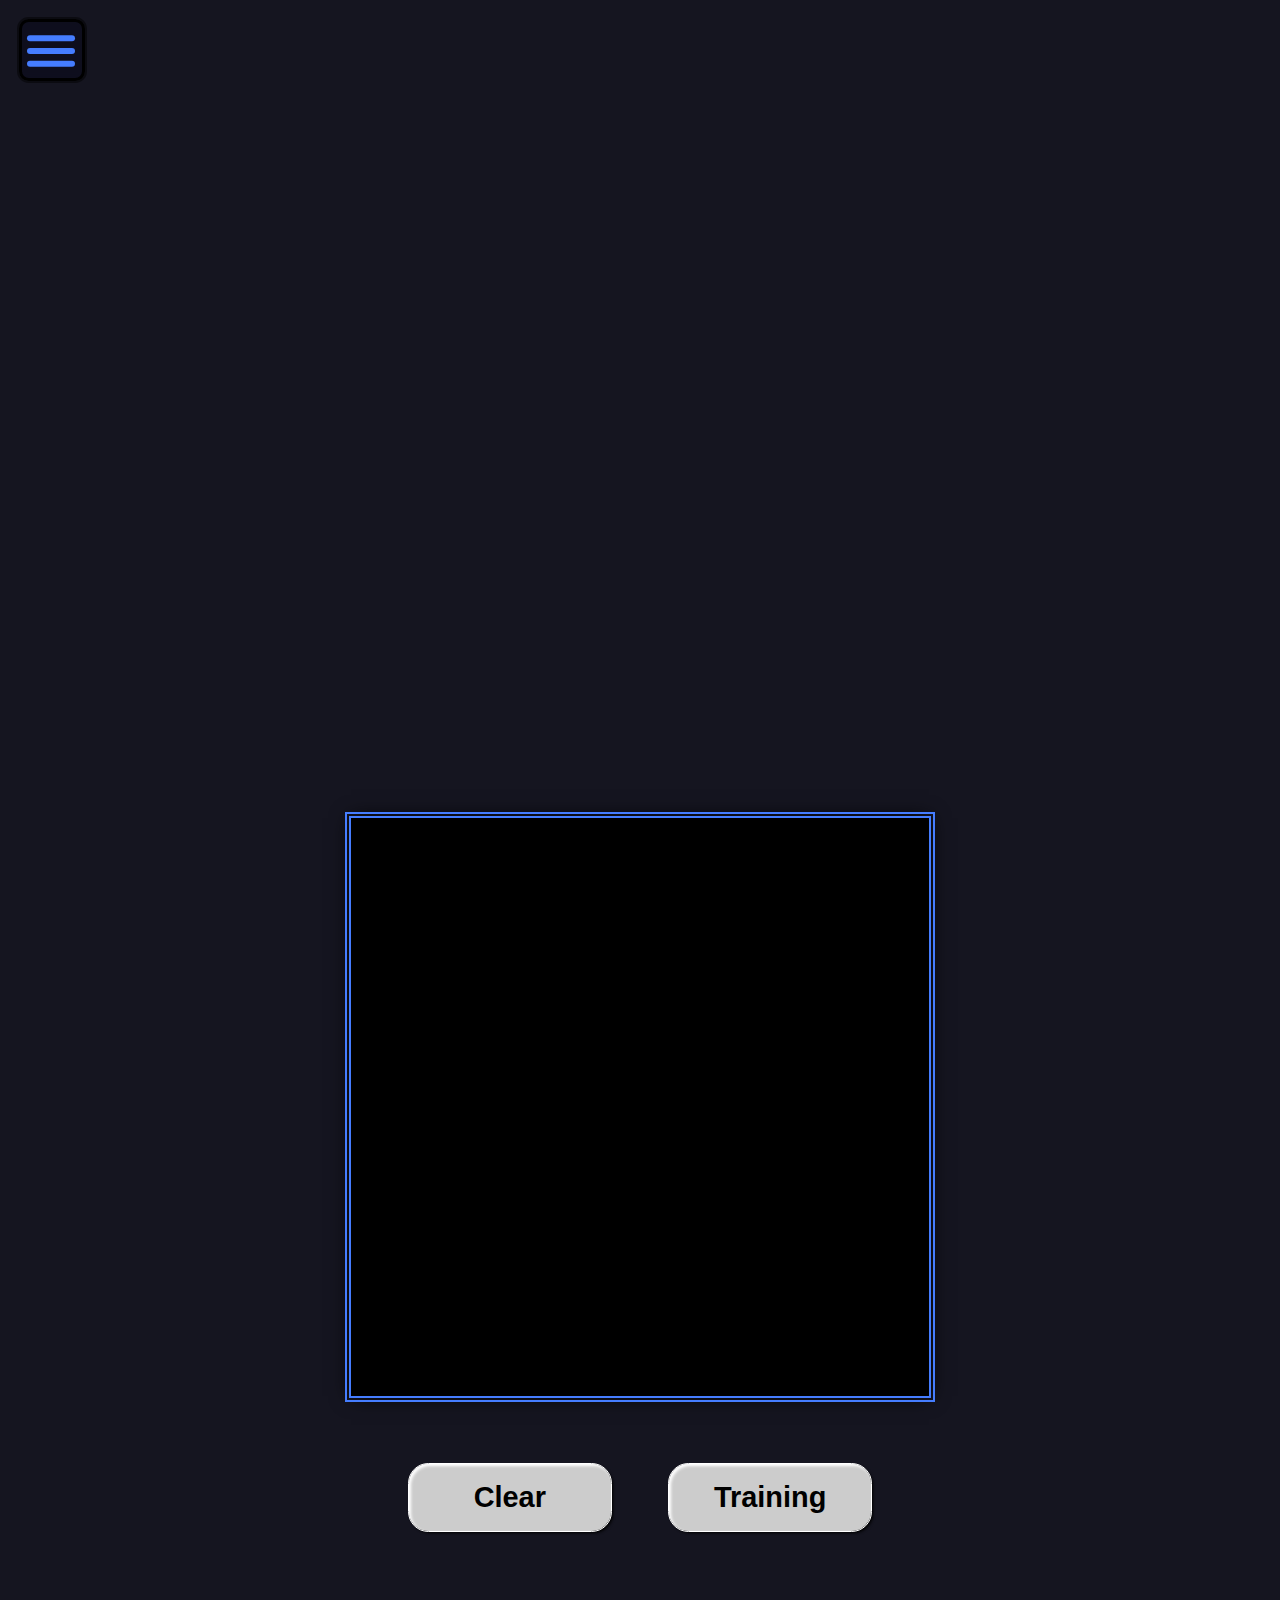
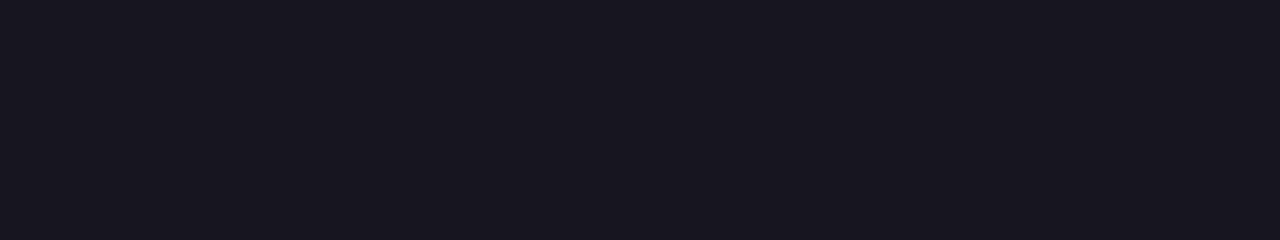
==== index.html @ 3e3ccb45 "update view" ====
<!DOCTYPE html>
<html lang="en">
  <head>
    <meta charset="UTF-8" />
    <meta http-equiv="X-UA-Compatible" content="IE=edge" />
    <meta name="viewport" content="width=device-width, initial-scale=1.0" />
    <title>Number Recognise NN</title>
    <link rel="stylesheet" href="style.css" />

    <script defer src="./js/matrix.js"></script>
    <script defer src="./js/neural_network.js"></script>
    <script defer src="./js/utils.js"></script>
    <script defer src="./js/need.js"></script>
    <script defer src="./js/nnView.js"></script>
    <script defer src="./js/main.js"></script>
    <script defer src="./js/event.js"></script>
  </head>
  <body>
    <main>
      <div id="menu-icon">
        <span></span>
        <span></span>
        <span></span>
      </div>
      <div id="options">
        <div class="title">MENU</div>
        <div class="ranges">
          <div class="row">
            <label for="speed">Learning Rate</label>
            <input type="range" value="8" id="learn-rate" max="40" min="1" />
            <span><p id="lr-show">1.00</p><b>&nbsp;lr</b></span>
          </div>
        </div>
        <div class="buttons">
          <input type="button" class="btn hover" value="SAVE" id="save" />
          <input type="button" class="btn hover" value="......" id="restore" />
          <input type="button" class="btn hover" value="RESET" id="reste" />
        </div>
      </div>
    </main>
    <div id="vidw-cvs"></div>
    <div id="cvs"></div>
    <div class="view">
      <!-- <div id="outputs">?</div> -->
      <div class="inputs">
        <button class="btn hover" id="clear">Clear</button>
        <button class="btn hover" id="training">Training</button>
      </div>
      <div id="num-btn">
        <button class="number btn hover">0</button>
        <button class="number btn hover">1</button>
        <button class="number btn hover">2</button>
        <button class="number btn hover">3</button>
        <button class="number btn hover">4</button>
        <button class="number btn hover">5</button>
        <button class="number btn hover">6</button>
        <button class="number btn hover">7</button>
        <button class="number btn hover">8</button>
        <button class="number btn hover">9</button>
      </div>
      <div id="train"><button class="btn train hover">Train</button></div>
    </div>
  </body>
</html>
---- style.css ----
* {
  margin: 0;
  padding: 0;
  box-sizing: border-box;
  user-select: none;
  touch-action: none;
  /* outline: solid 1px #ff0000; */
}
:root {
  --scale: calc((2vw + 2vh) / 2);
  --cursor: pointer;
  --view-w: calc((2vw + 2vh) * 20);
  --view-h: calc((2vw + 2vh) * 10);
}
body {
  position: relative;
  width: 100vw;
  min-height: 100vh;
  display: flex;
  flex-direction: column;
  justify-content: center;
  align-items: center;
  background: #151520;
}
#vidw-cvs {
  position: relative;
  width: calc(var(--view-w));
  height: calc(var(--view-h));
  margin: calc(var(--scale) * 2);
}
#vidw-cvs > canvas {
  position: absolute;
  width: 100%;
  height: 100%;
  cursor: var(--cursor);
}
#cvs {
  position: relative;
  width: calc(var(--scale) * 30);
  height: calc(var(--scale) * 30);
  outline: double calc(var(--scale) / 3) #457dff;
  box-shadow: 0 0 calc(var(--scale)) #000000;
  margin: calc(var(--scale) * 2) 0;
}
#cvs > canvas {
  position: absolute;
  width: 100%;
  height: 100%;
  background: #000000;
  cursor: var(--cursor);
}
main > * {
  scale: 0;
}
main > #menu-icon {
  scale: 1;
}
main {
  position: fixed;
  left: calc(var(--scale));
  top: calc(var(--scale));
  width: calc(var(--scale) * 3.4);
  height: calc(var(--scale) * 3.2);
  z-index: 10;
  background: #0a0a1d99;
  backdrop-filter: blur(3px);
  border: solid calc(var(--scale) / 6) #000000;
  outline: solid 2px #00000077;
  border-radius: calc(var(--scale) / 2);
  overflow: hidden;
  transition: width linear 0.3s, height linear 0.3s, scale ease-in-out 0.2s;
}
main.active {
  position: fixed;
  width: calc(var(--scale) * 35);
  height: calc(var(--scale) * 16);
}
main.active > * {
  scale: 1;
}
main > * {
  font-family: cursive;
  font-weight: 700;
}
main #menu-icon {
  position: absolute;
  width: calc(var(--scale) * 3);
  height: calc(var(--scale) * 3);
  display: flex;
  justify-content: center;
  align-items: center;
  cursor: var(--cursor);
  z-index: 1;
}
main #menu-icon span {
  position: absolute;
  width: calc(var(--scale) * 2.5);
  height: calc(var(--scale) / 3);
  border-radius: calc(var(--scale) / 1.5);
  background: #457dff;
  transition: ease-in-out 0.3s;
  transform: scale(1);
}
main #menu-icon span:first-child {
  transform: translateY(calc(var(--scale) / 1.5));
}
main #menu-icon span:last-child {
  transform: translateY(calc(var(--scale) / -1.5));
}

main.active #menu-icon span {
  width: calc(var(--scale) * 2.5);
  height: calc(var(--scale) / 3);
}
main.active #menu-icon span:first-child {
  transform: translateY(0) rotate(-225deg);
}
main.active #menu-icon span:nth-child(2) {
  transform: scale(0);
}
main.active #menu-icon span:last-child {
  transform: translateY(0) rotate(225deg);
}

main #options {
  position: relative;
  width: 100%;
  height: 100%;
  display: grid;
  transform: scale(0);
  padding: calc(var(--scale));
  opacity: 0;
  grid-template-rows: 3fr 3fr 4fr;
  transition: linear 0.3s;
}
main.active #options {
  transform: scale(1);
  opacity: 1;
}

#options .title {
  position: relative;
  font-size: calc(var(--scale) * 1.5);
  text-align: center;
  color: #ffffff;
}

#options .ranges {
  position: relative;
  display: grid;
}
.row {
  position: relative;
  display: grid;
  gap: calc(var(--scale) * 2);
  grid-template-columns: 4fr 6fr 2fr;
  justify-content: space-around;
}
.row input {
  position: relative;
  cursor: var(--cursor);
}
.row label {
  font-weight: 700;
  display: flex;
  justify-content: start;
  font-size: calc(var(--scale) * 1.2);
  padding-left: calc(var(--scale) / 2);
  font-family: arial, sans-serif;
  align-items: center;
  color: #ffffff;
}
.row span {
  color: #457dff;
  font-weight: 400;
  text-align: center;
  display: flex;
  font-size: calc(var(--scale) * 1.2);
  justify-content: center;
  align-items: center;
}
.row span p {
  font-weight: 400;
  font-size: calc(var(--scale) * 1.2);
  font-family: sans-serif;
  color: #ffffff;
}

#options .buttons {
  position: relative;
  display: flex;
  width: 100%;
  height: 100%;
  justify-content: center;
  align-items: center;
  gap: calc(var(--scale) * 2);
}
#options .buttons input {
  position: relative;
  width: calc(var(--scale) * 7);
  height: calc(var(--scale) * 3);
  font-size: calc(var(--scale));
  padding: calc(var(--scale) / 3);
  border-radius: calc(var(--scale) / 2);
  border-bottom-left-radius: calc(var(--scale));
  border-top-right-radius: calc(var(--scale));
  background: #457dff;
  color: #001952;
  font-weight: 900;
  border: none;
  border-bottom: solid calc(var(--scale) / 3) #00298a;
  outline: none;
  cursor: var(--cursor);
}
#options .buttons #reste {
  background: #ff2f2f;
  border-bottom: solid calc(var(--scale) / 3) #790000;
}

.view {
  position: relative;
  display: grid;
  width: calc(var(--scale) * 25);
  height: calc(var(--scale) * 20);
  grid-template-rows: 8fr 16fr 8fr;
  gap: calc(var(--scale));
  margin-top: calc(var(--scale));
}
.view > * {
  font-family: Arial, sans-serif;
}
.view .inputs {
  position: relative;
  width: 100%;
  height: 100%;
  display: grid;
  gap: calc(var(--scale) * 2);
  place-items: center;
  grid-template-columns: 2fr 2fr;
}

/* .view #outputs {
  position: relative;
  width: 100%;
  height: 100%;
  display: grid;
  font-weight: 900;
  place-items: center;
  overflow: hidden;
  font-size: calc(var(--scale) * 5);
  color: #ffffff;
} */

.view #num-btn {
  position: relative;
  display: grid;
  place-items: center;
  grid-template-columns: repeat(5, 1fr);
  transition: linear 0.3s;
  scale: 0;
}
.view #num-btn.active {
  scale: 1;
}
#train {
  position: relative;
  transition: linear 0.3s;
  scale: 0;
}
#train.active {
  scale: 1;
}
.btn {
  position: relative;
  display: grid;
  border: none;
  outline: none;
  font-size: calc(var(--scale) * 1.5);
  cursor: var(--cursor);
  outline: 1px solid #ffffff;
  box-shadow: inset 2px 2px 3px #ffffff, 2px 2px 3px #000000;
  place-items: center;
  width: calc(100% - var(--scale));
  height: calc(100% - var(--scale));
  border-radius: calc(var(--scale));
  font-weight: 900;
  background: #cccccc;
  transition: linear 0.2s;
  scale: 1;
}
.btn.show {
  scale: 0.85;
}
.btn.on, .train.show, #clear.show {
  outline: 1px solid #003bc6;
  box-shadow: inset 2px 2px 3px #7da4ff, 2px 2px 3px #000000;
  background: #2f6dff;
}
#train {
  position: relative;
  width: 100%;
  height: 100%;
  display: grid;
  place-items: center;
}

/* ------- range slider ------- */
input[type="range"] {
  position: relative;
  justify-content: center;
  align-items: center;
  height: 18px;
  -webkit-appearance: none;
  margin: 12px 0;
  width: 100%;
  background: transparent;
  transform: scaleY(calc(var(--scale-n) / 1.8)) scaleX(calc(var(--scale-n) / 2.2));
}
input[type="range"]:focus {
  outline: none;
}
input[type="range"]::-webkit-slider-runnable-track {
  width: 100%;
  height: 10px;
  cursor: pointer;
  box-shadow: inset 0px 0px 2px #000000;
  background: #ffffff;
  border-radius: 50px;
  padding: 0 1px;
}
input[type="range"]::-webkit-slider-thumb {
  height: 8px;
  width: 14px;
  border-radius: 50px;
  background: #457dff;
  cursor: pointer;
  margin: 1px 0;
  box-shadow: inset 1px 1px 1px #ffffff44, inset -1px -1px 1px #00000044;
  -webkit-appearance: none;
}
input[type="range"]:focus::-webkit-slider-runnable-track {
  background: #ffffff;
}
input[type="range"]::-moz-range-track {
  width: 100%;
  height: 10px;
  cursor: pointer;
  box-shadow: inset 0px 0px 2px #000000;
  background: #ffffff;
  border-radius: 50px;
  padding: 0 1px;
}
input[type="range"]::-moz-range-thumb {
  height: 8px;
  width: 14px;
  border-radius: 50px;
  background: #457dff;
  cursor: pointer;
  margin: 1px 0;
  box-shadow: inset 1px 1px 1px #ffffff44, inset -1px -1px 1px #00000044;
}
input[type="range"]::-ms-track {
  width: 100%;
  height: 10px;
  cursor: pointer;
  box-shadow: inset 0px 0px 2px #000000;
  background: #ffffff;
  border-radius: 50px;
  padding: 0 1px;
}
input[type="range"]::-ms-fill-lower {
  background: #ffffff;
  border: 1px solid #000000;
  border-radius: 100px;
}
input[type="range"]::-ms-fill-upper {
  background: #ffffff;
  border: 1px solid #000000;
  border-radius: 100px;
}
input[type="range"]::-ms-thumb {
  height: 8px;
  width: 14px;
  border-radius: 50px;
  background: #457dff;
  cursor: pointer;
  margin: 1px 0;
  box-shadow: inset 1px 1px 1px #ffffff44, inset -1px -1px 1px #00000044;
}
input[type="range"]:focus::-ms-fill-lower {
  background: #ffffff;
}
input[type="range"]:focus::-ms-fill-upper {
  background: #ffffff;
}
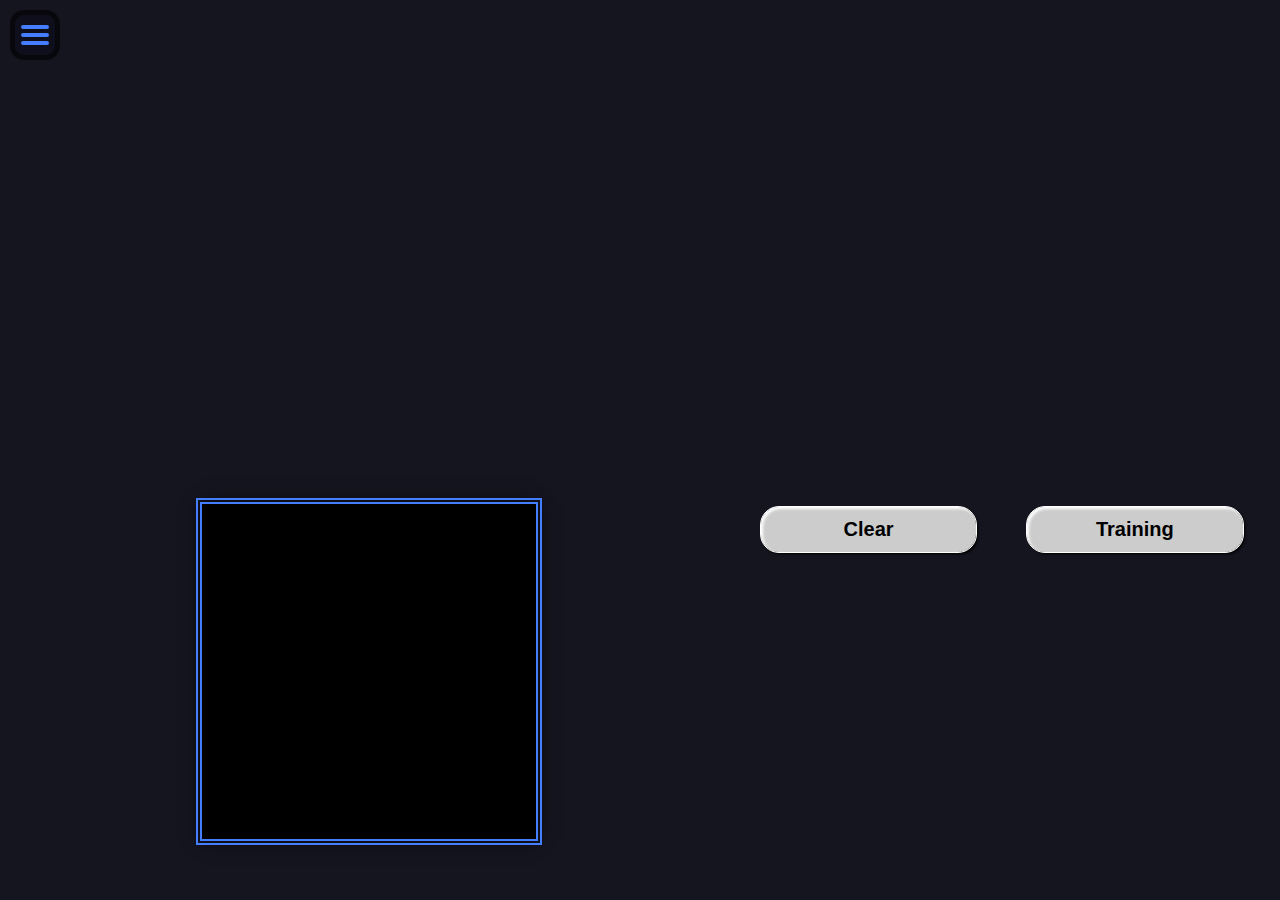
==== commit 62895419: "add readme, license, images, modify css, update utils ($, 95363, ID)" ====
--- a/index.html
+++ b/index.html
@@ -1,64 +1,82 @@
 <!DOCTYPE html>
 <html lang="en">
-  <head>
-    <meta charset="UTF-8" />
-    <meta http-equiv="X-UA-Compatible" content="IE=edge" />
-    <meta name="viewport" content="width=device-width, initial-scale=1.0" />
-    <title>Number Recognise NN</title>
-    <link rel="stylesheet" href="style.css" />
+   <head>
+      <meta charset="UTF-8" />
+      <meta http-equiv="X-UA-Compatible" content="IE=edge" />
+      <meta name="viewport" content="width=device-width, initial-scale=1.0" />
+      <title>Number Recognize NN</title>
+      <link rel="stylesheet" href="style.css" />
 
-    <script defer src="./js/matrix.js"></script>
-    <script defer src="./js/neural_network.js"></script>
-    <script defer src="./js/utils.js"></script>
-    <script defer src="./js/need.js"></script>
-    <script defer src="./js/nnView.js"></script>
-    <script defer src="./js/main.js"></script>
-    <script defer src="./js/event.js"></script>
-  </head>
-  <body>
-    <main>
-      <div id="menu-icon">
-        <span></span>
-        <span></span>
-        <span></span>
+      <script defer src="./js/matrix.js"></script>
+      <script defer src="./js/neural_network.js"></script>
+      <script defer src="./js/utils.js"></script>
+      <script defer src="./js/need.js"></script>
+      <script defer src="./js/nnView.js"></script>
+      <script defer src="./js/main.js"></script>
+      <script defer src="./js/event.js"></script>
+   </head>
+   <body>
+      <main>
+         <div id="menu-icon">
+            <span></span>
+            <span></span>
+            <span></span>
+         </div>
+         <div id="options">
+            <div class="title">MENU</div>
+            <div class="ranges">
+               <div class="row">
+                  <label for="speed">Learning Rate</label>
+                  <input
+                     type="range"
+                     value="8"
+                     id="learn-rate"
+                     max="40"
+                     min="1"
+                  />
+                  <span>
+                     <p id="lr-show">1.00</p>
+                     <b>&nbsp;lr</b>
+                  </span>
+               </div>
+            </div>
+            <div class="buttons">
+               <input type="button" class="btn hover" value="SAVE" id="save" />
+               <input
+                  type="button"
+                  class="btn hover"
+                  value="Restore"
+                  id="restore"
+               />
+               <input
+                  type="button"
+                  class="btn hover"
+                  value="RESET"
+                  id="reset"
+               />
+            </div>
+         </div>
+      </main>
+      <div id="view-cvs"></div>
+      <div id="cvs"></div>
+      <div class="view">
+         <div class="inputs">
+            <button class="btn hover" id="clear">Clear</button>
+            <button class="btn hover" id="training">Training</button>
+         </div>
+         <div id="num-btn">
+            <button class="number btn hover">0</button>
+            <button class="number btn hover">1</button>
+            <button class="number btn hover">2</button>
+            <button class="number btn hover">3</button>
+            <button class="number btn hover">4</button>
+            <button class="number btn hover">5</button>
+            <button class="number btn hover">6</button>
+            <button class="number btn hover">7</button>
+            <button class="number btn hover">8</button>
+            <button class="number btn hover">9</button>
+         </div>
+         <div id="train"><button class="btn train hover">Train</button></div>
       </div>
-      <div id="options">
-        <div class="title">MENU</div>
-        <div class="ranges">
-          <div class="row">
-            <label for="speed">Learning Rate</label>
-            <input type="range" value="8" id="learn-rate" max="40" min="1" />
-            <span><p id="lr-show">1.00</p><b>&nbsp;lr</b></span>
-          </div>
-        </div>
-        <div class="buttons">
-          <input type="button" class="btn hover" value="SAVE" id="save" />
-          <input type="button" class="btn hover" value="......" id="restore" />
-          <input type="button" class="btn hover" value="RESET" id="reste" />
-        </div>
-      </div>
-    </main>
-    <div id="vidw-cvs"></div>
-    <div id="cvs"></div>
-    <div class="view">
-      <!-- <div id="outputs">?</div> -->
-      <div class="inputs">
-        <button class="btn hover" id="clear">Clear</button>
-        <button class="btn hover" id="training">Training</button>
-      </div>
-      <div id="num-btn">
-        <button class="number btn hover">0</button>
-        <button class="number btn hover">1</button>
-        <button class="number btn hover">2</button>
-        <button class="number btn hover">3</button>
-        <button class="number btn hover">4</button>
-        <button class="number btn hover">5</button>
-        <button class="number btn hover">6</button>
-        <button class="number btn hover">7</button>
-        <button class="number btn hover">8</button>
-        <button class="number btn hover">9</button>
-      </div>
-      <div id="train"><button class="btn train hover">Train</button></div>
-    </div>
-  </body>
+   </body>
 </html>
--- a/style.css
+++ b/style.css
@@ -1,395 +1,440 @@
 * {
-  margin: 0;
-  padding: 0;
-  box-sizing: border-box;
-  user-select: none;
-  touch-action: none;
-  /* outline: solid 1px #ff0000; */
+   margin: 0;
+   padding: 0;
+   box-sizing: border-box;
+   user-select: none;
+   touch-action: none;
+
+   /* outline: solid 1px #ff0000; */
 }
 :root {
-  --scale: calc((2vw + 2vh) / 2);
-  --cursor: pointer;
-  --view-w: calc((2vw + 2vh) * 20);
-  --view-h: calc((2vw + 2vh) * 10);
+   --scale: calc((2svw + 2svh) / 2);
+   --cursor: pointer;
+   --mww: calc(100svw / 7 * 5);
+   --m: 10px;
+   --s: 30px;
 }
 body {
-  position: relative;
-  width: 100vw;
-  min-height: 100vh;
-  display: flex;
-  flex-direction: column;
-  justify-content: center;
-  align-items: center;
-  background: #151520;
-}
-#vidw-cvs {
-  position: relative;
-  width: calc(var(--view-w));
-  height: calc(var(--view-h));
-  margin: calc(var(--scale) * 2);
-}
-#vidw-cvs > canvas {
-  position: absolute;
-  width: 100%;
-  height: 100%;
-  cursor: var(--cursor);
+   position: relative;
+   width: 100svw;
+   min-height: 100svh;
+   padding: calc(var(--m));
+   background: #151520;
+   display: grid;
+   gap: 1rem;
+   place-items: center;
+   grid-template-columns: repeat(7, 1fr);
+   grid-template-rows: repeat(3, 1fr);
+   grid-template-areas: ". a a a a a ." ". b b b b b ." ". c c c c c .";
+}
+body > * {
+   position: relative;
+   width: 100%;
+   height: 100%;
+}
+#view-cvs {
+   grid-area: a;
+   display: grid;
+   place-items: center;
+}
+#view-cvs > canvas {
+   position: absolute;
+   width: var(--mww);
+   height: calc(var(--mww) / 1.4);
+   cursor: var(--cursor);
 }
 #cvs {
-  position: relative;
-  width: calc(var(--scale) * 30);
-  height: calc(var(--scale) * 30);
-  outline: double calc(var(--scale) / 3) #457dff;
-  box-shadow: 0 0 calc(var(--scale)) #000000;
-  margin: calc(var(--scale) * 2) 0;
+   grid-area: b;
+   position: relative;
+   display: grid;
+   place-items: center;
 }
 #cvs > canvas {
-  position: absolute;
-  width: 100%;
-  height: 100%;
-  background: #000000;
-  cursor: var(--cursor);
-}
+   position: absolute;
+   outline: double calc(var(--scale) / 3) #457dff;
+   box-shadow: 0 0 calc(var(--scale)) #000000;
+   width: calc(var(--mww) / 1.2);
+   height: calc(var(--mww) / 1.2);
+   background: #000000;
+   cursor: var(--cursor);
+}
+.view {
+   grid-area: c;
+   position: relative;
+   display: grid;
+   grid-template-rows: 8fr 16fr 8fr;
+   gap: 5px;
+}
+.view > * {
+   font-family: system-ui, -apple-system, BlinkMacSystemFont, 'Segoe UI', Roboto, Oxygen, Ubuntu, Cantarell, 'Open Sans', 'Helvetica Neue', sans-serif;
+}
+.view .inputs {
+   position: relative;
+   width: calc(100% - var(--m) * 2);
+   height: calc(100% - var(--m));
+   margin: calc(var(--m) / 2) var(--m);
+   display: grid;
+   gap: calc(var(--scale) * 2);
+   place-items: center;
+   grid-template-columns: 2fr 2fr;
+}
+
+.view #num-btn {
+   position: relative;
+   width: 100%;
+   height: 100%;
+   display: grid;
+   place-items: center;
+   grid-template-columns: repeat(5, 1fr);
+   transition: linear 0.3s;
+   scale: 0;
+}
+.view #num-btn.active {
+   scale: 1;
+}
+.btn {
+   position: relative;
+   display: grid;
+   border: none;
+   outline: none;
+   cursor: var(--cursor);
+   outline: 1px solid #ffffff;
+   box-shadow: inset 2px 2px 3px #ffffff, 2px 2px 3px #000000;
+   place-items: center;
+   width: calc(100% - var(--m));
+   height: calc(100% - var(--m));
+   margin: calc(var(--m) / 2);
+   border-radius: calc(var(--scale));
+   font-weight: 900;
+   background: #cccccc;
+   transition: linear 0.2s;
+   scale: 1;
+}
+.btn.show {
+   scale: 0.85;
+}
+.btn.on,
+.train.show,
+#clear.show {
+   outline: 1px solid #003bc6;
+   box-shadow: inset 2px 2px 3px #7da4ff, 2px 2px 3px #000000;
+   background: #2f6dff;
+}
+#train {
+   position: relative;
+   width: calc(100% - var(--m) * 2);
+   height: calc(100% - var(--m));
+   margin: calc(var(--m) / 2) var(--m);
+   display: grid;
+   place-items: center;
+   transition: linear 0.3s;
+   scale: 0;
+}
+#train.active {
+   scale: 1;
+}
+
+/* -------- menu ---------- */
 main > * {
-  scale: 0;
+   scale: 0;
 }
 main > #menu-icon {
-  scale: 1;
+   scale: 1;
 }
 main {
-  position: fixed;
-  left: calc(var(--scale));
-  top: calc(var(--scale));
-  width: calc(var(--scale) * 3.4);
-  height: calc(var(--scale) * 3.2);
-  z-index: 10;
-  background: #0a0a1d99;
-  backdrop-filter: blur(3px);
-  border: solid calc(var(--scale) / 6) #000000;
-  outline: solid 2px #00000077;
-  border-radius: calc(var(--scale) / 2);
-  overflow: hidden;
-  transition: width linear 0.3s, height linear 0.3s, scale ease-in-out 0.2s;
+   position: fixed;
+   left: calc(var(--m));
+   top: calc(var(--m));
+   width: calc(var(--s));
+   height: calc(var(--s));
+   z-index: 10;
+   background: #0a0a1d99;
+   backdrop-filter: blur(3px);
+   outline: solid calc(var(--m) / 3) #00000099;
+   border-radius: calc(var(--scale) / 2);
+   overflow: hidden;
+   transition: width linear 0.3s, height linear 0.3s, scale ease-in-out 0.2s;
 }
 main.active {
-  position: fixed;
-  width: calc(var(--scale) * 35);
-  height: calc(var(--scale) * 16);
+   width: calc(var(--s) * 8);
+   height: calc(var(--s) * 4);
 }
 main.active > * {
-  scale: 1;
+   scale: 1;
 }
 main > * {
-  font-family: cursive;
-  font-weight: 700;
+   font-family: system-ui, -apple-system, BlinkMacSystemFont, 'Segoe UI', Roboto, Oxygen, Ubuntu, Cantarell, 'Open Sans', 'Helvetica Neue', sans-serif;
+   font-weight: 700;
 }
 main #menu-icon {
-  position: absolute;
-  width: calc(var(--scale) * 3);
-  height: calc(var(--scale) * 3);
-  display: flex;
-  justify-content: center;
-  align-items: center;
-  cursor: var(--cursor);
-  z-index: 1;
+   position: absolute;
+   width: calc(var(--s));
+   height: calc(var(--s));
+   display: grid;
+   place-items: center;
+   cursor: var(--cursor);
+   z-index: 1;
 }
 main #menu-icon span {
-  position: absolute;
-  width: calc(var(--scale) * 2.5);
-  height: calc(var(--scale) / 3);
-  border-radius: calc(var(--scale) / 1.5);
-  background: #457dff;
-  transition: ease-in-out 0.3s;
-  transform: scale(1);
+   position: absolute;
+   width: calc(var(--s) / 1.4);
+   height: calc(var(--s) / 10);
+   border-radius: calc(var(--scale) / 1.5);
+   background: #457dff;
+   transition: ease-in-out 0.3s;
+   transform: scale(1);
 }
 main #menu-icon span:first-child {
-  transform: translateY(calc(var(--scale) / 1.5));
+   transform: translateY(calc(var(--s) / 5));
 }
 main #menu-icon span:last-child {
-  transform: translateY(calc(var(--scale) / -1.5));
+   transform: translateY(calc(var(--s) / -5));
 }
 
 main.active #menu-icon span {
-  width: calc(var(--scale) * 2.5);
-  height: calc(var(--scale) / 3);
+   width: calc(var(--s) / 1.3);
+   height: calc(var(--s) / 9);
 }
 main.active #menu-icon span:first-child {
-  transform: translateY(0) rotate(-225deg);
+   transform: translateY(0) rotate(-225deg);
 }
 main.active #menu-icon span:nth-child(2) {
-  transform: scale(0);
+   transform: scale(0);
 }
 main.active #menu-icon span:last-child {
-  transform: translateY(0) rotate(225deg);
+   transform: translateY(0) rotate(225deg);
 }
 
 main #options {
-  position: relative;
-  width: 100%;
-  height: 100%;
-  display: grid;
-  transform: scale(0);
-  padding: calc(var(--scale));
-  opacity: 0;
-  grid-template-rows: 3fr 3fr 4fr;
-  transition: linear 0.3s;
+   position: relative;
+   width: 100%;
+   height: 100%;
+   display: grid;
+   transform: scale(0);
+   padding: calc(var(--scale));
+   opacity: 0;
+   grid-template-rows: 3fr 3fr 4fr;
+   transition: linear 0.3s;
 }
 main.active #options {
-  transform: scale(1);
-  opacity: 1;
+   transform: scale(1);
+   opacity: 1;
 }
 
 #options .title {
-  position: relative;
-  font-size: calc(var(--scale) * 1.5);
-  text-align: center;
-  color: #ffffff;
+   position: relative;
+   font-size: calc(var(--s) * 0.6);
+   text-align: center;
+   color: #ffffff;
 }
 
 #options .ranges {
-  position: relative;
-  display: grid;
+   position: relative;
+   display: grid;
 }
 .row {
-  position: relative;
-  display: grid;
-  gap: calc(var(--scale) * 2);
-  grid-template-columns: 4fr 6fr 2fr;
-  justify-content: space-around;
+   position: relative;
+   display: grid;
+   gap: calc(var(--s) / 4);
+   grid-template-columns: 9fr 12fr 5fr;
+   place-items: center;
 }
 .row input {
-  position: relative;
-  cursor: var(--cursor);
+   position: relative;
+   width: 100%;
+   height: 100%;
+   cursor: var(--cursor);
 }
 .row label {
-  font-weight: 700;
-  display: flex;
-  justify-content: start;
-  font-size: calc(var(--scale) * 1.2);
-  padding-left: calc(var(--scale) / 2);
-  font-family: arial, sans-serif;
-  align-items: center;
-  color: #ffffff;
+   font-weight: 700;
+   display: flex;
+   justify-content: start;
+   font-size: calc(var(--s) / 3);
+   font-family: system-ui, -apple-system, BlinkMacSystemFont, 'Segoe UI', Roboto, Oxygen, Ubuntu, Cantarell, 'Open Sans', 'Helvetica Neue', sans-serif;
+   align-items: center;
+   color: #ffffff;
 }
 .row span {
-  color: #457dff;
-  font-weight: 400;
-  text-align: center;
-  display: flex;
-  font-size: calc(var(--scale) * 1.2);
-  justify-content: center;
-  align-items: center;
+   color: #457dff;
+   font-weight: 400;
+   text-align: center;
+   display: flex;
+   font-size: calc(var(--scale) * 1.2);
+   justify-content: center;
+   align-items: center;
 }
 .row span p {
-  font-weight: 400;
-  font-size: calc(var(--scale) * 1.2);
-  font-family: sans-serif;
-  color: #ffffff;
+   font-weight: 400;
+   font-size: calc(var(--scale) * 1.2);
+   color: #ffffff;
 }
 
 #options .buttons {
-  position: relative;
-  display: flex;
-  width: 100%;
-  height: 100%;
-  justify-content: center;
-  align-items: center;
-  gap: calc(var(--scale) * 2);
-}
-#options .buttons input {
-  position: relative;
-  width: calc(var(--scale) * 7);
-  height: calc(var(--scale) * 3);
-  font-size: calc(var(--scale));
-  padding: calc(var(--scale) / 3);
-  border-radius: calc(var(--scale) / 2);
-  border-bottom-left-radius: calc(var(--scale));
-  border-top-right-radius: calc(var(--scale));
-  background: #457dff;
-  color: #001952;
-  font-weight: 900;
-  border: none;
-  border-bottom: solid calc(var(--scale) / 3) #00298a;
-  outline: none;
-  cursor: var(--cursor);
-}
-#options .buttons #reste {
-  background: #ff2f2f;
-  border-bottom: solid calc(var(--scale) / 3) #790000;
-}
-
-.view {
-  position: relative;
-  display: grid;
-  width: calc(var(--scale) * 25);
-  height: calc(var(--scale) * 20);
-  grid-template-rows: 8fr 16fr 8fr;
-  gap: calc(var(--scale));
-  margin-top: calc(var(--scale));
-}
-.view > * {
-  font-family: Arial, sans-serif;
-}
-.view .inputs {
-  position: relative;
-  width: 100%;
-  height: 100%;
-  display: grid;
-  gap: calc(var(--scale) * 2);
-  place-items: center;
-  grid-template-columns: 2fr 2fr;
-}
-
-/* .view #outputs {
-  position: relative;
-  width: 100%;
-  height: 100%;
-  display: grid;
-  font-weight: 900;
-  place-items: center;
-  overflow: hidden;
-  font-size: calc(var(--scale) * 5);
-  color: #ffffff;
-} */
-
-.view #num-btn {
-  position: relative;
-  display: grid;
-  place-items: center;
-  grid-template-columns: repeat(5, 1fr);
-  transition: linear 0.3s;
-  scale: 0;
-}
-.view #num-btn.active {
-  scale: 1;
-}
-#train {
-  position: relative;
-  transition: linear 0.3s;
-  scale: 0;
-}
-#train.active {
-  scale: 1;
-}
-.btn {
-  position: relative;
-  display: grid;
-  border: none;
-  outline: none;
-  font-size: calc(var(--scale) * 1.5);
-  cursor: var(--cursor);
-  outline: 1px solid #ffffff;
-  box-shadow: inset 2px 2px 3px #ffffff, 2px 2px 3px #000000;
-  place-items: center;
-  width: calc(100% - var(--scale));
-  height: calc(100% - var(--scale));
-  border-radius: calc(var(--scale));
-  font-weight: 900;
-  background: #cccccc;
-  transition: linear 0.2s;
-  scale: 1;
-}
-.btn.show {
-  scale: 0.85;
-}
-.btn.on, .train.show, #clear.show {
-  outline: 1px solid #003bc6;
-  box-shadow: inset 2px 2px 3px #7da4ff, 2px 2px 3px #000000;
-  background: #2f6dff;
-}
-#train {
-  position: relative;
-  width: 100%;
-  height: 100%;
-  display: grid;
-  place-items: center;
+   position: relative;
+   display: flex;
+   width: 100%;
+   height: 100%;
+   justify-content: center;
+   align-items: center;
+   gap: calc(var(--scale) * 2);
+}
+#options .buttons input[type="button"] {
+   position: relative;
+   width: calc(var(--s) * 1.6);
+   height: calc(var(--s) * 1);
+   font-size: calc(var(--s) / 3.4);
+   border-radius: calc(var(--s) / 3);
+   border-bottom-left-radius: calc(var(--s) / 6);
+   border-top-right-radius: calc(var(--s) / 6);
+   background: #457dff;
+   color: #001952;
+   font-weight: 900;
+   border: none;
+   text-transform: uppercase;
+   border-bottom: solid calc(var(--scale) / 3) #00298a;
+   outline: none;
+   cursor: var(--cursor);
+}
+#options .buttons #reset {
+   background: #ff2f2f;
+   border-bottom: solid calc(var(--scale) / 3) #790000;
 }
 
 /* ------- range slider ------- */
 input[type="range"] {
-  position: relative;
-  justify-content: center;
-  align-items: center;
-  height: 18px;
-  -webkit-appearance: none;
-  margin: 12px 0;
-  width: 100%;
-  background: transparent;
-  transform: scaleY(calc(var(--scale-n) / 1.8)) scaleX(calc(var(--scale-n) / 2.2));
+   position: relative;
+   justify-content: center;
+   align-items: center;
+   height: calc(var(--s) / 2 + var(--s) / 10);
+   border: solid calc(var(--s) / 10) #fff;
+   border-radius: calc(var(--s) );
+   width: 100%;
+   -webkit-appearance: none;
+   background: transparent;
+   box-shadow: inset 0px 0px 2px #000000;
 }
 input[type="range"]:focus {
-  outline: none;
+   outline: none;
 }
 input[type="range"]::-webkit-slider-runnable-track {
-  width: 100%;
-  height: 10px;
-  cursor: pointer;
-  box-shadow: inset 0px 0px 2px #000000;
-  background: #ffffff;
-  border-radius: 50px;
-  padding: 0 1px;
+   width: 100%;
+   height: calc(var(--s) / 2);
+   cursor: pointer;
+   background: #fff;
+   border-radius: 50px;
 }
 input[type="range"]::-webkit-slider-thumb {
-  height: 8px;
-  width: 14px;
-  border-radius: 50px;
-  background: #457dff;
-  cursor: pointer;
-  margin: 1px 0;
-  box-shadow: inset 1px 1px 1px #ffffff44, inset -1px -1px 1px #00000044;
-  -webkit-appearance: none;
+   height: calc(var(--s) / 2);
+   width: calc(var(--s) / 2);
+   border-radius: 50px;
+   background: #457dff;
+   cursor: pointer;
+   box-shadow: inset 1px 1px 1px #ffffff44, inset -1px -1px 1px #00000044;
+   -webkit-appearance: none;
 }
 input[type="range"]:focus::-webkit-slider-runnable-track {
-  background: #ffffff;
+   background: #ffffff;
 }
 input[type="range"]::-moz-range-track {
-  width: 100%;
-  height: 10px;
-  cursor: pointer;
-  box-shadow: inset 0px 0px 2px #000000;
-  background: #ffffff;
-  border-radius: 50px;
-  padding: 0 1px;
+   width: 100%;
+   height: calc(var(--s) / 2);
+   cursor: pointer;
+   background: #fff;
+   border-radius: 50px;
 }
 input[type="range"]::-moz-range-thumb {
-  height: 8px;
-  width: 14px;
-  border-radius: 50px;
-  background: #457dff;
-  cursor: pointer;
-  margin: 1px 0;
-  box-shadow: inset 1px 1px 1px #ffffff44, inset -1px -1px 1px #00000044;
+   height: calc(var(--s) / 2);
+   width: calc(var(--s) / 2);
+   border-radius: 50px;
+   background: #457dff;
+   cursor: pointer;
+   box-shadow: inset 1px 1px 1px #ffffff44, inset -1px -1px 1px #00000044;
 }
 input[type="range"]::-ms-track {
-  width: 100%;
-  height: 10px;
-  cursor: pointer;
-  box-shadow: inset 0px 0px 2px #000000;
-  background: #ffffff;
-  border-radius: 50px;
-  padding: 0 1px;
+   width: 100%;
+   height: calc(var(--s) / 2);
+   cursor: pointer;
+   background: #fff;
+   border-radius: 50px;
 }
 input[type="range"]::-ms-fill-lower {
-  background: #ffffff;
-  border: 1px solid #000000;
-  border-radius: 100px;
+   background: #ffffff;
+   border: 1px solid #000000;
+   border-radius: 100px;
 }
 input[type="range"]::-ms-fill-upper {
-  background: #ffffff;
-  border: 1px solid #000000;
-  border-radius: 100px;
+   background: #ffffff;
+   border: 1px solid #000000;
+   border-radius: 100px;
 }
 input[type="range"]::-ms-thumb {
-  height: 8px;
-  width: 14px;
-  border-radius: 50px;
-  background: #457dff;
-  cursor: pointer;
-  margin: 1px 0;
-  box-shadow: inset 1px 1px 1px #ffffff44, inset -1px -1px 1px #00000044;
+   height: calc(var(--s) / 2);
+   width: calc(var(--s) / 2);
+   border-radius: 50px;
+   background: #457dff;
+   cursor: pointer;
+   box-shadow: inset 1px 1px 1px #ffffff44, inset -1px -1px 1px #00000044;
 }
 input[type="range"]:focus::-ms-fill-lower {
-  background: #ffffff;
+   background: #ffffff;
 }
 input[type="range"]:focus::-ms-fill-upper {
-  background: #ffffff;
-}
+   background: #ffffff;
+}
+
+/*  -------- 400px more large  ---------- */
+@media screen and (min-width: 401px) {
+   :root {
+      --mww: calc(100svw / 7 * 3);
+      --m: 15px;
+      --s: 40px;
+   }
+   body {
+      position: relative;
+      width: 100svw;
+      min-height: 100svh;
+      background: #151520;
+      display: grid;
+      grid-template-rows: repeat(2, 1fr);
+      grid-template-areas: ". . a a a . ." "b b b b c c c";
+   }
+   #view-cvs > canvas {
+      width: calc(var(--mww) * 1.4);
+      height: var(--mww);
+   }
+   #cvs > canvas {
+      position: absolute;
+      width: calc(var(--mww));
+      height: calc(var(--mww));
+   }
+   .view {
+      height: 70%;
+   }
+}
+
+/*  -------- 800px more large  ---------- */
+@media screen and (min-width: 801px) {
+   :root {
+      --mww: calc(600px / 7 * 3);
+      --m: 15px;
+      --s: 40px;
+   }
+   #view-cvs > canvas {
+      width: calc(var(--mww) * 2);
+      height: calc(var(--mww) * 2 / 1.4);
+   }
+   #cvs > canvas {
+      width: calc(var(--mww) * 1.3);
+      height: calc(var(--mww) * 1.3);
+   }
+   .view {
+      height: calc(var(--mww) * 1.4);
+      gap: 30px;
+   }
+   .view * {
+      font-size: calc(var(--s) / 2);
+   }
+   .view #num-btn button {
+      font-size: calc(var(--s) / 1.4);
+   }
+}